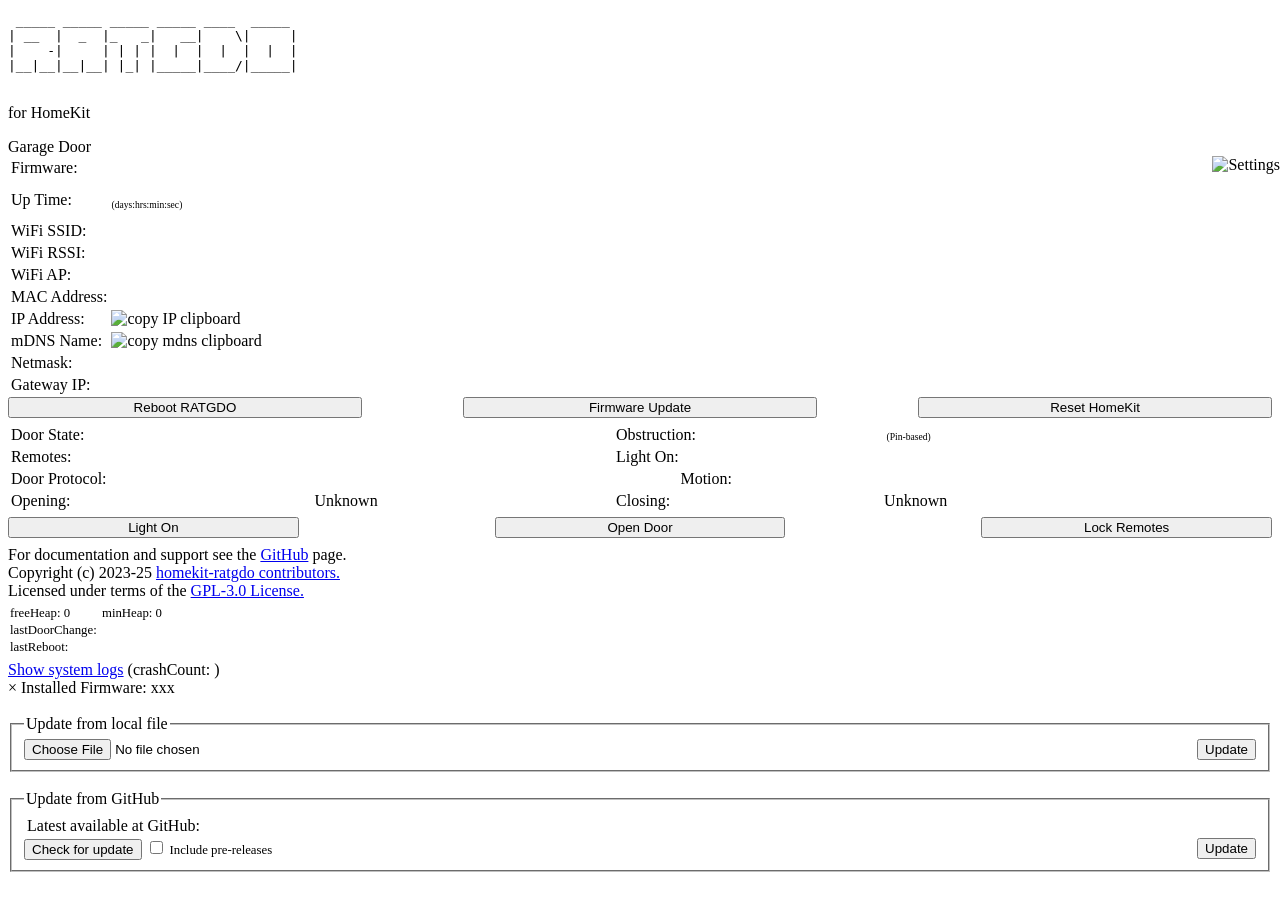
==== src/www/index.html @ 6cbbccc5 "feat: add HTGDO-v2 HomeKit target identity" ====
<!DOCTYPE html>
<html lang="en">

<head>
  <!--  Copyright (c) 2023-25 David Kerr, https://github.com/dkerr64 -->
  <meta charset="UTF-8">
  <meta name="viewport" content="width=device-width, initial-scale=1.0, maximum-scale=1.0, user-scalable=1">
  <meta name="apple-mobile-web-app-title" content="RATDGO">
  <meta name="apple-mobile-web-app-capable" content="yes">
  <meta name="apple-mobile-web-app-status-bar-style" content="black">
  <meta http-equiv="X-UA-Compatible" content="ie=edge">
  <title>HomeKit Garage Door Opener</title>
  <link rel="stylesheet" href="style.css?v=CRC-32">
  <link rel="icon" type="image/png" sizes="96x96" href="/favicon-96x96.png?v=CRC-32" />
  <link rel="icon" type="image/png" sizes="64x64" href="/favicon-64x64.png?v=CRC-32" />
  <link rel="icon" type="image/png" sizes="48x48" href="/favicon-48x48.png?v=CRC-32" />
  <link rel="icon" type="image/x-icon" sizes="16x16 32x32 48x48" href="/favicon.ico?v=CRC-32" />
  <link rel="icon" type="image/svg+xml" sizes="any" href="/favicon.svg?v=CRC-32" />
  <link rel="apple-touch-icon" sizes="180x180" href="/apple-touch-icon.png?v=CRC-32" />
  <link rel="manifest" href="/site.webmanifest?v=CRC-32" />
  <script src="qrcode.js?v=CRC-32"></script>
  <script src="marked.umd.js?v=CRC-32"></script>
  <script src="release-contract.js?v=CRC-32"></script>
  <script src="functions.js?v=CRC-32"></script>
</head>

<body>
  <!-- Title section of page ------------------------------------------------------------------>
  <div id="fullpage" class="fullpage">
    <div id="loader" class="ldrcenter"></div>
    <main>
      <div id="header" class="header">
        <div class="logo">
          <pre class="logo">
 _____ _____ _____ _____ ____  _____
| __  |  _  |_   _|   __|    \|     |
|    -|     | | | |  |  |  |  |  |  |
|__|__|__|__| |_| |_____|____/|_____|
          </pre>
          <p class="logo"> for HomeKit</p>
        </div>
        <div class="name">
          <p id="deviceName" style="margin:0px;">Garage Door</p>
        </div>
        <div
          style="float: right; vertical-align: middle; padding-left: 0; padding-right: 0; cursor: pointer; position: absolute; right: 0;">
          <img id="settings-icon" src="settings-sliders.svg?v=CRC-32" alt="Settings" style="width:1.5em;height:1.5em;">
          <img id="main-icon" src="garage-car.svg?v=CRC-32" alt="Homepage" onclick="history.back()"
            style="display:none; width:1.5em; height:1.5em;">
        </div>
      </div>
      <!-- Main section of page ------------------------------------------------------------------>
      <div id="main-page" style="padding: 0px; padding-bottom: 8px;">
        <div class="serverstatus">
          <table class="status">
            <tr>
              <td style="width: 30%">Firmware:</td>
              <td><span id="firmwareVersion"></span><br><sup style="font-size: 0.6em;"><span
                    id="newversion"></span><span id="dotdot1"></span></sup></td>
            </tr>
            <tr>
              <td style="white-space: pre;">Up Time:</td>
              <td><span id="upTime"></span><br><sup style="font-size: 0.6em;">(days:hrs:min:sec)</sup></td>
            </tr>
            <tr>
              <td>WiFi&nbsp;SSID:</td>
              <td id="wifiSSID"></td>
            </tr>
            <tr>
              <td>WiFi&nbsp;RSSI:</td>
              <td id="wifiRSSI"></td>
            </tr>
            <tr>
              <td>WiFi&nbsp;AP:</td>
              <td><span id="wifiBSSID"></span><br><sup style="font-size: 0.6em;"><span id="lockedAP"
                    style="display: none">(Locked to AP)</span></sup></td>
            </tr>
            <tr>
              <td>MAC&nbsp;Address:</td>
              <td id="macAddress"></td>
            </tr>
            <tr id="ipv6Row" style="display:none;">
              <td>IPv6&nbsp;Address:</td>
              <td id="ipv6Addresses" style="white-space:pre;"></td>
            </tr>
            <tr>
              <td>IP&nbsp;Address:</td>
              <td class="copy"><span class="copyTxt" id="localIP"></span>
                <img class="copyBtn" src="copy.svg?v=CRC-32" alt="copy IP clipboard" title="Copy to clipboard"
                  onclick="copyToClipboard(event)" style="width:1em;height: 1em; cursor: pointer; vertical-align: top;">
                <span class="copied"
                  style="font-size: 0.6em; position: relative; left: -2em; top: -.2em; visibility: hidden;">Copied</span>
              </td>
            </tr>
            <tr>
              <td>mDNS&nbsp;Name:</td>
              <td class="copy"><span class="copyTxt" id="mdnsName"></span>
                <img class="copyBtn" src="copy.svg?v=CRC-32" alt="copy mdns clipboard" title="Copy to clipboard"
                  onclick="copyToClipboard(event)" style="width:1em;height: 1em; cursor: pointer; vertical-align: top;">
                <span class="copied"
                  style="font-size: 0.6em; position: relative; left: -2em; top: -.2em; visibility: hidden;">Copied</span>
              </td>
            </tr>
            <tr>
              <td>Netmask:</td>
              <td id="subnetMask"></td>
            </tr>
            <tr>
              <td>Gateway&nbsp;IP:</td>
              <td id="gatewayIP"></td>
            </tr>
            <tr id="trAccessoryID" style="display: none;">
              <td style="padding-top: 10px;">HomeKit ID:</td>
              <td style="padding-top: 10px;"><span id="accessoryID"></span><br><sup style="font-size: 0.6em;">HomeKit
                  connected: <span id="clients">No</span></sup></td>
            </tr>
          </table>
        </div>
        <div class="qrcode">
          <img id="qrcode" src="qrframe.svg?v=CRC-32" alt="QR Code" style="display:none;">
          <svg id="qr-svg"
            style="display:none; position:absolute; top:35%; left:5%; width:90%; height:60%; padding:0px 12px 12px">
          </svg>
          <p id="re-pair-info" style="display:none; font-size: 10px;">If you wish to pair to another HomeKit home, you
            must first un-pair from existing home.
          </p>
        </div>
        <div class="fullwidth"
          style="padding-top: 0px; padding-bottom: 5px; padding-left: 0%; padding-right: 0%; display: flex; justify-content: space-between;">
          <input type="button" value="Reboot RATGDO" style="width: 28%;" onclick="rebootRATGDO(true)">
          <input type="button" value="Firmware Update" style="width: 28%;" onclick="showUpdateDialog()">
          <input type="button" id="unpair" value="Reset HomeKit" style="width: 28%;" onclick="unpairRATGDO()">
        </div>
        <div class="fullwidth">
          <table style="table-layout: fixed; width: 100%;">
            <colgroup>
              <col width="10%">
              <col width="14%">
              <col width="24%">
              <col width="5%">
              <col width="3%">
              <col width="13%">
              <col width="31%">
            </colgroup>
            <tr>
              <td colspan="2">Door State:</td>
              <td>
                <span id="garageDoorState"></span><span id="ttcActive" style="display: none;">&nbsp;in&nbsp;99</span>
              </td>
              <td colspan="3">Obstruction:</td>
              <td>
                <span id="garageObstructed"></span><span id="pinBasedObst"
                  style="font-size: 0.6em">&nbsp;(Pin-based)</span>
              </td>
            </tr>
            <tr id="lockLightRow">
              <td colspan="2">Remotes:</td>
              <td id="garageLockState"></td>
              <td colspan="3">Light&nbsp;On:</td>
              <td id="garageLightOn"></td>
            </tr>
            <tr>
              <td colspan="2">Door&nbsp;Protocol:</td>
              <td colspan="2" style="width: 35%;">
                <span id="GDOSecurityType"></span><span id="sec1emulation"
                  style="font-size: 0.6em; display: none">&nbsp;(Emulation)</span>
              </td>
              <td colspan="2" id="motionLabel">Motion:</td>
              <td id="garageMotion"></td>
            </tr>
            <tr id="secPlus2Row" style="display:none;">
              <td colspan="2">Cycle&nbsp;Count:</td>
              <td id="openingsCount"></td>
              <td colspan="3">Battery:</td>
              <td id="batteryState"></td>
            </tr>
            <tr id="durationRow">
              <td colspan="2">Opening:</td>
              <td id="openDuration">Unknown</td>
              <td colspan="3">Closing:</td>
              <td id="closeDuration">Unknown</td>
            </tr>
            <tr id="lastChangeRow">
              <td></td>
              <td id="doorOpenAt" colspan="3" style="font-size: 0.65em; text-align: left;"></td>
              <td colspan="1"></td>
              <td id="doorCloseAt" colspan="2" style="font-size: 0.65em; text-align: left;"></td>
            </tr>
            <tr id="vehicleRow" style="display:none;">
              <td colspan="2">Vehicle:</td>
              <td id="vehicleStatus"></td>
              <td colspan="3">Distance:</td>
              <td>
                <span id="vehicleDist"></span>&nbsp;cm<span style="font-size: 0.8em;">&nbsp;(<span
                    id="vehicleDistInch"></span>&nbsp;inch)</span>
              </td>
            </tr>
          </table>
        </div>
        <div id="GDOcontrols" class="fullwidth button-row"
          style="padding-left: 0%; padding-right: 0%; display: flex; justify-content: space-between;">
          <input type="button" id="lightButton" value="Light On" style="width: 23%;"
            onclick="setGDO('garageLightOn', (event.target.value === 'Light On') ? '1' : '0');">
          <input type="button" id="doorButton" value="Open Door" style="width: 23%;"
            onclick="setGDO('garageDoorState', (event.target.value === 'Close Door') ? '0' : '1');">
          <input type="button" id="lockButton" value="Lock Remotes" style="width: 23%;"
            onclick="setGDO('garageLockState', (event.target.value === 'Disable Remotes') ? '1' : '0');">
          <input type="button" id="laserButton" value="Laser On" style="display:none; width: 23%;"
            onclick="setGDO('assistLaser', (event.target.value === 'Laser On') ? '1' : '0');">
        </div>
      </div>
      <!-- Settings section of page ------------------------------------------------------------------>
      <div id="settings-page" style="display: none; padding-left: 0px; padding-right: 0px;">
        <div class="fullwidth" style="padding-top: 0px; padding-bottom: 0px;">
          <div>
            <table class="password">
              <tr>
                <td class="label">Username:</td>
                <td>
                  <input id="newUserName" type="text" placeholder="admin" maxlength="30" minlength="1">
                </td>
                <td></td>
              </tr>
              <tr>
                <td class="label">Password:</td>
                <td>
                  <input id="newPassword" type="password" placeholder="new password" autocomplete="new-password">
                </td>
                <td></td>
              </tr>
              <tr>
                <td class="label">Confirm:</td>
                <td>
                  <input id="confirmPassword" type="password" placeholder="confirm new password">
                </td>
                <td>&nbsp;&nbsp;&nbsp;
                  <input type="button" value="Save User/Password" onclick="changePassword()">
                </td>
              </tr>
              <tr>
                <td></td>
                <td id="matchMsg" style="font-size: 0.6em;"><br></td>
              </tr>
            </table>
          </div>
        </div>
        <div class="fullwidth" style="padding-top: 0px; padding-bottom: 0px;">
          <div style="padding-left: 0; padding-right: 0; width: 100%">
            <table class="settings">
              <tr>
                <td style="font-size: 0.65em;"><u>No reboot required:</u></td>
                <td></td>
              </tr>
              <tr>
                <td class="label">Name:</td>
                <td>
                  <input id="newDeviceName" type="text" placeholder="" maxlength="30" minlength="1">
                </td>
              </tr>
              <tr>
                <td class="label">Require Password:</td>
                <td>
                  <input type="checkbox" id="pwreq" name="pwreq" value="no">
                  <span style="font-size: 0.8em;">default: admin/password</span>
                </td>
              </tr>
              <tr>
                <td class="label">LED activity:</td>
                <td>
                  <input type="radio" id="LEDidle0" name="LEDidle" value="0">
                  <label for="LEDidle0">Off when idle</label>
                  <input type="radio" id="LEDidle1" name="LEDidle" value="1">
                  <label for="LEDidle1">On when idle</label>
                  <input type="radio" id="LEDidle2" name="LEDidle" value="2">
                  <label for="LEDidle2">Disable</label>
                </td>
              </tr>
              <tr>
                <td class="label">Syslog:</td>
                <td>
                  <input type="checkbox" id="syslogEn" name="syslogEn" value="no" onchange="toggleSyslog()">
                  <span style="font-size: 0.8em;">Send logs to a syslog server</span>
                </td>
              </tr>
              <tr>
                <td></td>
                <td>
                  <table class="settings" id="syslogTable" style="display: none;">
                    <tr>
                      <td class="IPlabel">Server IP/Port:</td>
                      <td>
                        <input class="syslogIPinput IPinput" id="syslogIP" type="text" placeholder="0.0.0.0"
                          minlength="7" maxlength="15" size="12">&nbsp;:
                        <input class="syslogIPinput IPinput" id="syslogPort" type="text" placeholder="514" minlength="1"
                          maxlength="5" size="5">
                      </td>
                    </tr>
                    <tr>
                      <td class="SyslogPri">Facility:</td>
                      <td>
                        <select class="FCinput" id="syslogFacility">
                          <option value="16" selected>Local 0</option>
                          <option value="17">Local 1</option>
                          <option value="18">Local 2</option>
                          <option value="19">Local 3</option>
                          <option value="20">Local 4</option>
                          <option value="21">Local 5</option>
                          <option value="22">Local 6</option>
                          <option value="23">Local 7</option>
                        </select>
                      </td>
                    </tr>
                  </table>
                </td>
              </tr>
              <tr>
                <td class="label">Log level:</td>
                <td style="font-size: 0.65em;">
                  <input type="radio" id="logLevel0" name="logLevel" value="0">
                  <label for="logLevel0">None</label>
                  <input type="radio" id="logLevel1" name="logLevel" value="1">
                  <label for="logLevel1">Error</label>
                  <input type="radio" id="logLevel2" name="logLevel" value="2">
                  <label for="logLevel2">Warn</label>
                  <input type="radio" id="logLevel3" name="logLevel" value="3" checked>
                  <label for="logLevel3">Info</label>
                  <input type="radio" id="logLevel4" name="logLevel" value="4">
                  <label for="logLevel4">Debug</label>
                  <input type="radio" id="logLevel5" name="logLevel" value="5">
                  <label for="logLevel5">Verbose</label>
                </td>
              </tr>
              <tr id="homespanSetting" style="display:none;">
                <td class="label">HomeSpan:</td>
                <td>
                  <input type="checkbox" id="homespanCLI" name="homespanCLI" value="no">
                  <label for="homespanCLI">Enable HomeSpan CLI on serial port</label>
                </td>
              </tr>
              <tr>
                <td colspan="2">&nbsp;</td>
              </tr>
              <tr>
                <td class="label">Door Close Delay:</td>
                <td>
                  <input type="range" min="0" max="21" value="5" id="TTCseconds" name="TTCseconds" class="slider"
                    style="width:150px;">
                  <span style="vertical-align: middle; font-size: 0.8em"><span id="TTCsecondsValue"></span>&nbsp;<span
                      id="TTCunits">Seconds</span>&nbsp;<a id="TTCwarning" style="display: none; color: red;"
                      href="https://www.law.cornell.edu/cfr/text/16/1211.14" target="_blank">WARNING</a></span>
                </td>
              </tr>
              <tr>
                <td></td>
                <td>
                  <input type="checkbox" id="TTClight" name="TTClight" checked>
                  <label for="TTClight">Flash light during time-to-close</label>&nbsp;<a id="TTCwarning2"
                    style="display: none; color: red; font-size: 0.8em"
                    href="https://www.law.cornell.edu/cfr/text/16/1211.14" target="_blank">WARNING</a></span>
                </td>
              </tr>
              <tr id="TTCsoundRow" style="display:none;">
                <td></td>
                <td>
                  <input type="checkbox" id="TTCsound" name="TTCsound" checked>
                  <label for="TTCsound">Beep during time-to-close</label>&nbsp;<a id="TTCwarning3"
                    style="display: none; color: red; font-size: 0.8em"
                    href="https://www.law.cornell.edu/cfr/text/16/1211.14" target="_blank">WARNING</a></span>
                </td>
              </tr>
              <tr id="builtInTTCrow">
                <td class="label">Automatic Close:</td>
                <td>
                  <input type="range" min="0" max="20" value="0" id="builtInTTC" name="builtInTTC" class="slider"
                    style="width:150px;">
                  <span style="vertical-align: middle; font-size: 0.8em"><span id="builtInTTCValue"></span>&nbsp;<span
                      id="builtInUnits">Minutes</span>&nbsp;<a id="builtInWarning" style="display: none; color: red;"
                      href="https://github.com/ratgdo/homekit-ratgdo32/blob/main/README.md#automatic-close"
                      target="_blank">WARNING</a></span>
                </td>
              </tr>
              <tr>
                <td class="label">Reverse on Stop:</td>
                <td>
                  <input type="checkbox" id="reverseOnStop" name="reverseOnStop" value="yes" checked>
                  <label for="reverseOnStop">Automatically reverse door on stop</label>
                </td>
              </tr>
              <tr id="homekitStopDoorRow" style="display: none;">
                <td class="label">Stop button:</td>
                <td>
                  <input type="checkbox" id="stopDoorHomeKit" name="stopDoorHomeKit" value="no" checked>
                  <label for="stopDoorHomeKit">HomeKit door stop button</label>
                </td>
              </tr>
              <tr>
                <td colspan="2">&nbsp;</td>
              </tr>
              <tr id="homekitLightRow" style="display: none;">
                <td class="label">Light:</td>
                <td>
                  <input type="checkbox" id="lightHomeKit" name="lightHomeKit" value="no" checked>
                  <label for="lightHomeKit">HomeKit Light Switch</label>
                </td>
              <tr>
                <td class="label">Motion Triggers:</td>
                <td>
                  <input type="checkbox" id="motionMotion" name="motionMotion" value="no" disabled>
                  <label for="motionMotion">Motion</label>
                  <input type="checkbox" id="motionObstruction" name="motionObstruction" value="no">
                  <label for="motionObstruction">Obstruction</label>
                  <span id="motionWallPanelSpan">
                    <input type="checkbox" id="motionWallPanel" name="motionWallPanel" value="no">
                    <label for="motionWallPanel">Wall Panel</label>
                  </span>
                </td>
              </tr>
              <tr id="trOccupancyDuration" style="display: none">
                <td></td>
                <td>
                  <table class="settings">
                    <tr>
                      <td class="label">Occupancy&nbsp;Duration:</td>
                      <td>
                        <input type="range" min="0" max="32" value="0" id="occupancyDuration" name="occupancyDuration"
                          class="slider" style="width:100px;">
                        <span style="vertical-align: middle;"><span id="occupancyValue"></span>&nbsp;<span
                            id="occupancyUnits">Mins</span></span>
                      </td>
                    </tr>
                  </table>
                </td>
              </tr>
              <tr id="homekitMotionRow" style="display: none">
                <td></td>
                <td>
                  <span id="motionHomeKitSpan">
                    <input type="checkbox" id="motionHomeKit" name="motionHomeKit" value="no" checked>
                    <label for="motionHomeKit">HomeKit Motion Sensor</label>
                  </span>
                </td>
              </tr>
              <tr id="vehicleSettingsSpacer" style="display:none;">
                <td colspan="2">&nbsp;</td>
              </tr>
              <tr id="vehicleSetting" style="display:none;">
                <td class="label">Vehicle Distance:</td>
                <td>
                  <input type="range" min="5" max="300" value="180" step="5" id="vehicleThreshold"
                    name="vehicleThreshold" class="slider" style="width:130px;">
                  <span style="vertical-align: middle; font-size: 0.8em">
                    <span id="vehicleThresholdCM"></span>&nbsp;cm<span style="font-size: 0.8em;">&nbsp;(<span
                        id="vehicleThresholdInch"></span>&nbsp;inch)</span>
                </td>
              </tr>
              <tr id="vehicleHomeKitRow" style="display:none;">
                <td></td>
                <td>
                  <input type="checkbox" id="vehicleHomeKit" name="vehicleHomeKit" value="no"
                    onchange="handleVehicleHomeKitToggle(this.checked)">
                  <label for="vehicleHomeKit">HomeKit Vehicle Occupancy & Motion</label>
                </td>
              </tr>
              <tr id="vehicleSensorOptions" style="display:none;">
                <td></td>
                <td style="font-size: 0.65em;">
                  <input type="checkbox" id="vehicleOccupancyHomeKit" name="vehicleOccupancyHomeKit" value="no">
                  <label for="vehicleOccupancyHomeKit">Vehicle&nbsp;Occupancy</label>
                  <input type="checkbox" id="vehicleArrivingHomeKit" name="vehicleArrivingHomeKit" value="no">
                  <label for="vehicleArrivingHomeKit">Arriving&nbsp;Motion</label>
                  <input type="checkbox" id="vehicleDepartingHomeKit" name="vehicleDepartingHomeKit" value="no">
                  <label for="vehicleDepartingHomeKit">Departing&nbsp;Motion</label>
                </td>
              </tr>
              <tr id="laserSetting" style="display:none;">
                <td class="label">Laser:</td>
                <td>
                  <input type="checkbox" id="laserEnabled" name="laserEnabled" value="no"
                    onchange="enableLaser(this.checked)">
                  <label for="laserEnabled">Enabled</label>
                  <input type="checkbox" id="laserHomeKit" name="laserHomeKit" value="no" disabled>
                  <label for="laserHomeKit">HomeKit Light Switch</label>
                </td>
              </tr>
              <tr>
                <td></td>
                <td>
                  <table class="settings" id="parkAssist" style="display: none;">
                    <tr>
                      <td class="label">Assist&nbsp;Duration:</td>
                      <td>
                        <input type="range" min="0" max="300" value="60" step="5" id="assistDuration"
                          name="assistDuration" class="slider" style="width:100px;">
                        <span style="vertical-align: middle;"><span id="assistValue"></span>&nbsp;<span
                            id="assistUnits">Secs</span></span>
                      </td>
                    </tr>
                  </table>
                </td>
              </tr>
              <tr>
                <td style="font-size: 0.65em;"><br><u>Reboot required:</u></td>
                <td></td>
              </tr>
              <tr>
                <td class="label">Door&nbsp;Protocol:</td>
                <td>
                  <input type="radio" id="gdosec1" name="gdosecuritysetting" value="1"
                    onclick="toggleDCOpenClose(this)">
                  <label for="gdosec1">Sec+</label>
                  <input type="radio" id="gdosec2" name="gdosecuritysetting" value="2"
                    onclick="toggleDCOpenClose(this)">
                  <label for="gdosec2">Sec+ 2.0</label>
                  <input type="radio" id="gdodrycontact" name="gdosecuritysetting" value="3"
                    onclick="toggleDCOpenClose(this)">
                  <label for="gdodrycontact">Dry Contact</label>
                </td>
              </tr>
              <tr id="dcDebounceDurationRow">
                <td></td>
                <td>
                  <table class="settings">
                    <tr>
                      <td class="label">Debounce&nbsp;Duration:</td>
                      <td>
                        <input type="range" min="50" max="1000" value="50" step="50" id="dcDebounceDuration"
                          name="dcDebounceDuration" class="slider" style="width:100px;">
                        <span style="vertical-align: middle;"><span id="dcDebounceValue"></span>&nbsp;ms</span>
                      </td>
                    </tr>
                  </table>
                </td>
              </tr>
              <tr id="useToggleRow">
                <td></td>
                <td>
                  <input type="checkbox" id="useToggle" name="useToggle" value="no">
                  <label for="useToggle">Use Sec+2.0 toggle instead of close command</label>
                </td>
              </tr>
              <tr id="dcOpenCloseRow">
                <td></td>
                <td>
                  <input type="checkbox" id="dcOpenClose" name="dcOpenClose" value="no"
                    onclick="toggleHardwiredBypassRow()">
                  <label for="dcOpenClose">Enable hardwired open/close/light control</label>
                </td>
              </tr>
              <tr id="dcBypassTTCRow">
                <td></td>
                <td>&nbsp;
                  <input type="checkbox" id="dcBypassTTC" name="dcBypassTTC" value="no">
                  <label for="dcBypassTTC">Bypass time-to-close delay for hardwired controls</label>
                </td>
              </tr>
              <tr id="useSWserialRow" style="display: none;">
                <td></td>
                <td>
                  <input type="checkbox" id="useSWserial" name="useSWserial" value="no">
                  <label for="useSWserial">Use software serial emulation rather than h/w UART</label>
                </td>
              </tr>
              <tr id="obstFromStatusRow">
                <td></td>
                <td>
                  <input type="checkbox" id="obstFromStatus" name="obstFromStatus" value="no">
                  <label for="obstFromStatus">Get obstruction from GDO status messages</label>
                </td>
              </tr>
              <tr id="encoderRow" style="display:none;">
                <td></td>
                <td>
                  <input type="checkbox" id="encoderEnabled" name="encoderEnabled" onclick="toggleEncoderOptions()">
                  <label for="encoderEnabled">Enable rotary encoder (replaces limit switches)</label>
                  <div id="encoderOptions" style="display:none; margin-top:4px; margin-left:20px;">
                    <input type="checkbox" id="encoderReversed" name="encoderReversed">
                    <label for="encoderReversed">Reverse encoder direction</label>
                    &nbsp;&nbsp;
                    <span style="font-size:0.9em;">Steps:&nbsp;<span id="encSteps">--</span></span>
                    &nbsp;&nbsp;
                    <input type="button" id="resetEncoderCalBtn" value="Reset Calibration" onclick="resetEncoderCal()">
                  </div>
                </td>
              </tr>

              <tr id="trWifiPhyMode" style="display: none">
                <td class="label">WiFi Version:</td>
                <td>
                  <input type="radio" id="wifiPhyMode0" name="wifiPhyMode" value="0">
                  <label for="wifiPhyMode0">Auto</label>
                  <input type="radio" id="wifiPhyMode1" name="wifiPhyMode" value="1">
                  <label for="wifiPhyMode1">802.11b</label>
                  <input type="radio" id="wifiPhyMode2" name="wifiPhyMode" value="2">
                  <label for="wifiPhyMode2">802.11g</label>
                  <input type="radio" id="wifiPhyMode3" name="wifiPhyMode" value="3">
                  <label for="wifiPhyMode3">802.11n</label>
                </td>
              </tr>
              <tr id="trWifiPower" style="display: none">
                <td class="label">WiFi Tx Power:</td>
                <td>
                  <input type="range" min="0" max="20" value="20" id="wifiPower" name="wifiPower" class="slider"
                    style="width:100px;">
                  <span style="vertical-align: middle; font-size: 0.8em"><span id="wifiPowerValue"></span> dBm</span>
                </td>
              </tr>
              <tr id="trEnableIPv6" style="display: none">
                <td class="label">Enable IPv6:</td>
                <td>
                  <input type="checkbox" id="enableIPv6" name="enableIPv6" value="no">
                  <label for="enableIPv6">Acquire IPv6 address from network.</label>
                </td>
              </tr>
              <tr>
                <td class="label">Static IPv4:</td>
                <td>
                  <input type="checkbox" id="staticIP" name="staticIP" value="no" onchange="toggleStaticIP()">
                </td>
              </tr>
              <tr>
                <td></td>
                <td>
                  <table class="settings" id="staticIPtable" style="display: none;">
                    <tr>
                      <td class="IPlabel">IP Address:</td>
                      <td>
                        <input class="staticIPinput IPinput" id="IPaddress" type="text" placeholder="0.0.0.0"
                          minlength="7" maxlength="15" size="12">
                      </td>
                    </tr>
                    <tr>
                      <td class="IPlabel">Netmask:</td>
                      <td>
                        <input class="staticIPinput IPinput" id="IPnetmask" type="text" placeholder="0.0.0.0"
                          minlength="7" maxlength="15" size="12">
                      </td>
                    </tr>
                    <tr>
                      <td class="IPlabel">Gateway:</td>
                      <td>
                        <input class="staticIPinput IPinput" id="IPgateway" type="text" placeholder="0.0.0.0"
                          minlength="7" maxlength="15" size="12">
                      </td>
                    </tr>
                    <tr>
                      <td class="IPlabel">DNS Server:</td>
                      <td>
                        <input class="staticIPinput IPinput" id="IPnameserver" type="text" placeholder="0.0.0.0"
                          minlength="7" maxlength="15" size="12">
                      </td>
                    </tr>
                  </table>
                </td>
              </tr>
              <tr>
                <td class="label">Enable NTP:</td>
                <td>
                  <input type="checkbox" id="enableNTP" name="enableNTP" value="no" onchange="toggleTimeZone()">
                  <span style="font-size: 0.8em;">Obtain time from NTP server</span>
                </td>
              </tr>
              <tr>
                <td></td>
                <td>
                  <table class="settings">
                    <tr id="ntpServerRow">
                      <td class="IPlabel">NTP Server:</td>
                      <td>
                        <input type="text" class="TZinput" id="ntpServer" name="ntpServer" maxlength="63">
                      </td>
                    </tr>
                    <tr id="timeZoneRow">
                      <td class="IPlabel">Time Zone:</td>
                      <td>
                        <select class="TZinput" id="timeZoneInput">
                        </select>
                      </td>
                    </tr>
                  </table>
                </td>
              </tr>
              <tr>
                <td>
                  <!--
                    Future settings go here
                  -->
                </td>
              </tr>
              <tr>
                <td class="label">Reboot Every:</td>
                <td>
                  <input type="number" id="rebootHours" name="rebootHours" value="0" , min="0" , max="72" , step="1">
                  Hours <span style="font-size: 0.8em;">(never:0, min:1, max:72)</span>
                </td>
              </tr>
              <tr>
                <td></td>
              </tr>
              <tr>
                <td></td>
                <td>
                  <input type="button" value="Save Settings" onclick="saveSettings()">
                </td>
              </tr>
            </table>
          </div>
        </div>
        <div class="fullwidth button-row"
          style="padding-left: 0%; padding-right: 0%; display: flex; justify-content: space-between;">
          <input type="button" value="Reset Door" style="width: 23%;" onclick="resetDoor()">
          <input type="button" value="Set WiFi SSID" style="width: 23%;" onclick="setSSID()">
          <input type="button" value="Boot Soft AP" style="width: 23%;" onclick="bootSoftAP()">
          <input type="button" value="Factory Reset" style="width: 23%;" onclick="factoryReset()">
        </div>
      </div>
    </main>
    <!-- Footer section of page ------------------------------------------------------------------>
    <footer>
      <div class="footer">
        <p id="autoCloseWarning"
          style="display:none; margin:0px; padding-bottom: 7px; border-bottom-style: solid; border-bottom-width: 1px; margin-bottom: 4px;">
          <a style="color: red;" href="https://github.com/ratgdo/homekit-ratgdo32/blob/main/README.md#automatic-close"
            target="_blank">WARNING</a>&nbsp;Automatic&nbsp;door&nbsp;close&nbsp;<span id="autoCloseValue"></span>
        </p>
        <p style="margin:0px; padding-bottom: 4px;">For documentation and support see the <a id="docsLink"
            href="https://github.com/ratgdo/homekit-ratgdo">GitHub</a>
          page.<br>Copyright (c) 2023-25 <a id="contribLink"
            href="https://github.com/ratgdo/homekit-ratgdo/graphs/contributors">homekit-ratgdo
            contributors.</a><br>Licensed under terms of the <a
            href="https://www.gnu.org/licenses/gpl-3.0.en.html">GPL-3.0
            License.</a>
        </p>
        <table style="font-size: 0.8em;">
          <colgroup>
            <col width="17%">
            <col width="17%">
            <col width="17%">
            <col width="17%">
            <col width="17%">
            <col width="15%">
          </colgroup>
          <tr id="freeMemRow">
            <td colspan="2" style="padding: 0px; padding-right: 10px">
              freeHeap:&nbsp;<span id="freeHeap">0</span>&nbsp;
            </td>
            <td colspan="2" style="padding: 0px; padding-right: 10px;">
              minHeap:&nbsp;<span id="minHeap">0</span>&nbsp;
            </td>
            <td id="tdStack" colspan="2" style="padding: 0px; display: none;">
              minStack:&nbsp;<span id="minStack">0</span>&nbsp;
            </td>
          </tr>
          <tr>
            <td colspan="2" style="padding: 0px;">lastDoorChange:&nbsp;</td>
            <td colspan="4" style="padding: 0px;" id="doorUpdateAt"></td>
          </tr>
          <tr>
            <td colspan="2" style="padding: 0px;">lastReboot:&nbsp;</td>
            <td colspan="4" style="padding: 0px;" id="lastRebootAt"></td>
          </tr>
        </table>
        <p style="margin:0px; padding-top:4px">
          <a href="logs.html?v=CRC-32" target="_blank">Show system logs</a>&nbsp;(crashCount:&nbsp;<span
            id="crashCount"></span>)
        </p>
      </div>
    </footer>
  </div>

  <!-- Popup / modal dialog ------------------------------------------------------------------>
  <div id="myModal" class="modal">
    <div class="modal-content">
      <span id="modalClose" class="close"
        onclick="document.getElementById('myModal').style.display = 'none'">&times;</span>
      <span id="modalTitle">Installed Firmware:&nbsp;<span id="firmwareVersion2">xxx</span><br></span><br>
      <div id="updateDialog" style="float: none; padding:0px">
        <fieldset>
          <legend>Update from local file</legend>
          <input type="file" accept=".bin,.bin.gz" name="firmware" style="border: 0px; padding: 0px;">
          <input type="button" value="Update" style="float: right;" onclick="firmwareUpdate(false)">
        </fieldset>
        <br>
        <fieldset>
          <legend>Update from GitHub</legend>
          <table>
            <tr>
              <td style="text-align: right;">Latest available at GitHub:</td>
              <td><span id="newversion2"></span><span id="dotdot2"></span></td>
            </tr>
          </table>
          <input type="button" value="Check for update" onclick="checkVersion('dotdot2')">
          <input type="checkbox" id="prerelease" name="prerelease" value="no">
          <span style="font-size: 0.8em;">Include pre-releases</span>
          <input type="button" value="Update" style="float: right;" onclick="firmwareUpdate(true)">
          <span id="firmwareDescription" style="font-size: 0.6em;"></span>
        </fieldset>
      </div>
      <div id="updateDotDot" style="display:none; float: none; padding:0px">
        <span id="updateMsg">Do not close browser until update completes. Device will reboot when complete.<br></span>
        <span id="updatePercent" style="display:none;"></span><span id="dotdot3"></span>
        <br><br>
      </div>
    </div>
  </div>

  <!-- Initialization scripts ------------------------------------------------------------------>
  <script>
    // Set global constants
    const loaderElem = document.getElementById("loader"); // Spinner while pages load
    const iOSiPadOS = navigator.platform.startsWith("iP") || navigator.platform.startsWith("Mac") && navigator.maxTouchPoints > 4;

    // Remove the border line when displayed on iOS devices and lock the title to top of screen
    if (iOSiPadOS) {
      document.getElementById("fullpage").style.borderStyle = "none";
      document.getElementById("fullpage").style.padding = "5px";
      document.getElementById("header").style.position = "fixed";
      document.getElementById("header").style.zIndex = "1000";
      document.getElementById("header").style.top = "0px";
      document.getElementById("header").style.width = "calc(100% - 24px)";
      document.getElementById("main-page").style.paddingTop = "3.5em";
      document.getElementById("settings-page").style.paddingTop = "3.5em";
    }

    // Retrieve status from the server, runs asynchronously
    checkStatus();
    // Load time zone info, this runs asynchronously
    loadTimeZones();

    // reload status if visibility change
    window.addEventListener("visibilitychange", (event) => {
      if (document.visibilityState === "visible") {
        checkStatus();
      }
    });

    // Handle mobile device swipe-down to reload...
    document.addEventListener('touchstart', function (e) { swipeStart(e); }, false);
    document.addEventListener('touchend', function (e) { swipeEnd(e); }, false);

    // Control show/hide of the main page and settings page
    function showSettings() {
      document.getElementById("settings-icon").style.display = "none";
      document.getElementById("main-page").style.display = "none";
      document.getElementById("settings-page").style.display = "block";
      document.getElementById("main-icon").style.display = "block";
      loadTZinfo(document.getElementById("timeZoneInput"));
    }
    function showMainpage() {
      document.getElementById("main-icon").style.display = "none";
      document.getElementById("settings-page").style.display = "none";
      document.getElementById("main-page").style.display = "block";
      document.getElementById("settings-icon").style.display = "block";
    };
    document.getElementById("settings-icon").onclick = async () => {
      // Only display the Settings page if user is authenticated.
      if (await checkAuth()) {
        showSettings();
        history.pushState("settings", "");
      }
    };

    // Control how we handle the back button on browser
    history.replaceState("mainpage", "");
    window.addEventListener("popstate", (e) => {
      if (e.state === "mainpage") {
        showMainpage();
      }
      else if (e.state === "settings") {
        showSettings();
      }
    });

    // Check new passwords match when typed in.
    newPW = document.getElementById("newPassword");
    confirmPW = document.getElementById("confirmPassword");
    matchMsg = document.getElementById("matchMsg");
    newPW.oninput = (event) => {
      if (newPW.value === confirmPW.value) {
        matchMsg.innerHTML = "<br>";
      }
      else {
        matchMsg.innerHTML = "Passwords do not match<br>";
      }
    };
    confirmPW.oninput = (event) => {
      if (newPW.value === confirmPW.value) {
        matchMsg.innerHTML = "<br>";
      }
      else {
        matchMsg.innerHTML = "Passwords do not match<br>";
      }
    };

    // Allow only numeric keystrokes into the reboot every X hours field
    document.getElementById("rebootHours").addEventListener("keypress", (event) => {
      if (event.which < 48 || event.which > 57) {
        event.preventDefault();
      }
    });

    // Allow only numeric and dot keystrokes into IP Address fields
    Array.from(document.getElementsByClassName("IPinput")).forEach(function (inputField) {
      inputField.addEventListener("keypress", (event) => {
        if ((event.which < 48 || event.which > 57) && (event.which != 46)) {
          event.preventDefault();
        }
      });
    });

    // This handles user control of sliders
    WiFiSlider = document.getElementById("wifiPower");
    WiFiText = document.getElementById("wifiPowerValue");
    WiFiText.innerText = WiFiSlider.value;
    WiFiSlider.oninput = function () {
      WiFiText.innerText = this.value;
    };

    // Time-to-close delay slider
    TTCslider = document.getElementById("TTCseconds");
    TTCtext = document.getElementById("TTCsecondsValue");
    TTCtext.innerText = ((TTCslider.value <= 10) ? TTCslider.value : (TTCslider.value <= 20) ? ((TTCslider.value - 10) * 5) + 10 : 300);
    TTCslider.oninput = function () {
      if (this.value > 0) {
        TTCtext.innerText = ((this.value <= 10) ? this.value :
          (this.value <= 20) ? ((this.value - 10) * 5) + 10 : 300);
      }
      else {
        TTCtext.innerText = "Off";
        document.getElementById("TTCunits").style.display = "none";
      }
      document.getElementById("TTCwarning").style.display = (this.value < 5) ? "inline" : "none";
    };
    document.getElementById("TTClight").onclick = function () {
      document.getElementById("TTCwarning2").style.display = (this.checked) ? "none" : "inline";
    };
    document.getElementById("TTCsound").onclick = function () {
      document.getElementById("TTCwarning3").style.display = (this.checked) ? "none" : "inline";
    };

    // Automatic close slider
    document.getElementById("builtInTTC").oninput = function () {
      let seconds = (this.value <= 10) ? this.value * 60 :
        (this.value <= 20) ? ((this.value - 10) * 300) + 600 : 3600;
      if (this.value > 0) {
        document.getElementById("builtInTTCValue").innerText = Math.floor(seconds / 60);
        document.getElementById("builtInUnits").style.display = "inline";
        document.getElementById("builtInWarning").style.display = "inline";
      }
      else {
        document.getElementById("builtInTTCValue").innerText = "Off";
        document.getElementById("builtInUnits").style.display = "none";
        document.getElementById("builtInWarning").style.display = "none";
      }
    };

    // Vehicle distance threshold slider
    vDistSlider = document.getElementById("vehicleThreshold");
    vDistText1 = document.getElementById("vehicleThresholdCM");
    vDistText2 = document.getElementById("vehicleThresholdInch");
    vDistText1.innerText = vDistSlider.value;
    vDistText2.innerText = (Math.round(vDistSlider.value / .254) / 10);
    vDistSlider.oninput = function () {
      vDistText1.innerText = this.value;
      vDistText2.innerText = (Math.round(this.value / .254) / 10);
    };

    // Parking assist laser slider
    PAslider = document.getElementById("assistDuration");
    PAtext = document.getElementById("assistValue");
    PAtext.innerText = PAslider.value;
    PAslider.oninput = function () {
      if (this.value > 0) {
        PAtext.innerText = this.value;
        document.getElementById("assistUnits").style.display = "inline";
      } else {
        PAtext.innerText = "Off";
        document.getElementById("assistUnits").style.display = "none";
      }
    };

    // Dry-contact debounce slider
    DBslider = document.getElementById("dcDebounceDuration");
    DBtext = document.getElementById("dcDebounceValue");
    DBtext.innerText = DBslider.value;
    DBslider.oninput = function () {
      DBtext.innerText = this.value;
    };

    // Occupancy duration slider
    occSlider = document.getElementById("occupancyDuration");
    occText = document.getElementById("occupancyValue");
    occText.innerText = ((occSlider.value <= 10) ? occSlider.value : (occSlider.value <= 32) ? ((occSlider.value - 10) * 5) + 10 : 0);
    occSlider.oninput = function () {
      if (this.value > 0) {
        occText.innerText = ((this.value <= 10) ? this.value : (this.value <= 32) ? ((this.value - 10) * 5) + 10 : 0);
        document.getElementById("occupancyUnits").style.display = "inline";
      } else {
        occText.innerText = "Off";
        document.getElementById("occupancyUnits").style.display = "none";
      }
    };

  </script>
</body>

</html>
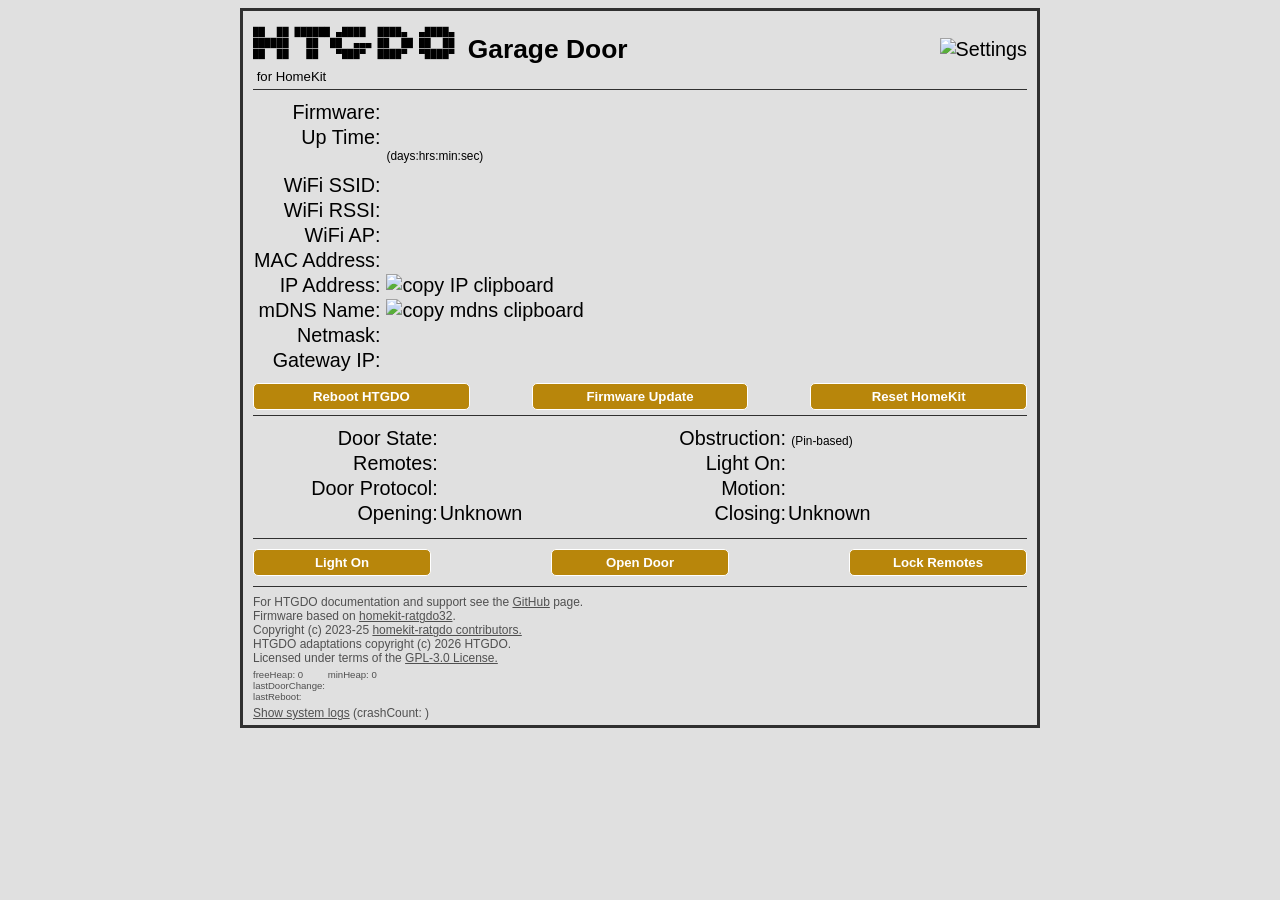
==== commit f1433364: "feat: align HomeKit HTGDO branding" ====
--- a/src/www/index.html
+++ b/src/www/index.html
@@ -5,11 +5,11 @@
   <!--  Copyright (c) 2023-25 David Kerr, https://github.com/dkerr64 -->
   <meta charset="UTF-8">
   <meta name="viewport" content="width=device-width, initial-scale=1.0, maximum-scale=1.0, user-scalable=1">
-  <meta name="apple-mobile-web-app-title" content="RATDGO">
+  <meta name="apple-mobile-web-app-title" content="HTGDO HomeKit">
   <meta name="apple-mobile-web-app-capable" content="yes">
   <meta name="apple-mobile-web-app-status-bar-style" content="black">
   <meta http-equiv="X-UA-Compatible" content="ie=edge">
-  <title>HomeKit Garage Door Opener</title>
+  <title>HTGDO HomeKit</title>
   <link rel="stylesheet" href="style.css?v=CRC-32">
   <link rel="icon" type="image/png" sizes="96x96" href="/favicon-96x96.png?v=CRC-32" />
   <link rel="icon" type="image/png" sizes="64x64" href="/favicon-64x64.png?v=CRC-32" />
@@ -32,10 +32,11 @@
       <div id="header" class="header">
         <div class="logo">
           <pre class="logo">
- _____ _____ _____ _____ ____  _____
-| __  |  _  |_   _|   __|    \|     |
-|    -|     | | | |  |  |  |  |  |  |
-|__|__|__|__| |_| |_____|____/|_____|
+
+██  ██ ██████ ▄████  ████▄  ▄████▄
+██████   ██  ██  ▄▄▄ ██  ██ ██  ██
+██  ██   ██   ▀███▀  ████▀  ▀████▀
+
           </pre>
           <p class="logo"> for HomeKit</p>
         </div>
@@ -127,7 +128,7 @@
         </div>
         <div class="fullwidth"
           style="padding-top: 0px; padding-bottom: 5px; padding-left: 0%; padding-right: 0%; display: flex; justify-content: space-between;">
-          <input type="button" value="Reboot RATGDO" style="width: 28%;" onclick="rebootRATGDO(true)">
+          <input type="button" value="Reboot HTGDO" style="width: 28%;" onclick="rebootRATGDO(true)">
           <input type="button" value="Firmware Update" style="width: 28%;" onclick="showUpdateDialog()">
           <input type="button" id="unpair" value="Reset HomeKit" style="width: 28%;" onclick="unpairRATGDO()">
         </div>
@@ -722,11 +723,13 @@
           <a style="color: red;" href="https://github.com/ratgdo/homekit-ratgdo32/blob/main/README.md#automatic-close"
             target="_blank">WARNING</a>&nbsp;Automatic&nbsp;door&nbsp;close&nbsp;<span id="autoCloseValue"></span>
         </p>
-        <p style="margin:0px; padding-bottom: 4px;">For documentation and support see the <a id="docsLink"
+        <p style="margin:0px; padding-bottom: 4px;">For HTGDO documentation and support see the <a id="docsLink"
             href="https://github.com/ratgdo/homekit-ratgdo">GitHub</a>
-          page.<br>Copyright (c) 2023-25 <a id="contribLink"
-            href="https://github.com/ratgdo/homekit-ratgdo/graphs/contributors">homekit-ratgdo
-            contributors.</a><br>Licensed under terms of the <a
+          page.<br>Firmware based on <a href="https://github.com/ratgdo/homekit-ratgdo32">homekit-ratgdo32</a>.
+          <br>Copyright (c) 2023-25 <a id="contribLink"
+            href="https://github.com/ratgdo/homekit-ratgdo/graphs/contributors">homekit-ratgdo contributors.</a>
+          <br>HTGDO adaptations copyright (c) 2026 HTGDO.
+          <br>Licensed under terms of the <a
             href="https://www.gnu.org/licenses/gpl-3.0.en.html">GPL-3.0
             License.</a>
         </p>
--- a/src/www/style.css
+++ b/src/www/style.css
@@ -0,0 +1,520 @@
+/*************************************************************
+ * Stylesheet for HTGDO web status page
+ *
+ * Copyright (c) 2023-25 David Kerr, https://github.com/dkerr64
+ *
+ *************************************************************/
+
+* {
+    box-sizing: border-box;
+}
+
+html,
+body {
+    background-color: darkgray;
+    overflow-x: hidden;
+    font-family: Verdana, Geneva, Tahoma, sans-serif;
+    font-size: 3vw;
+    scrollbar-width: none;
+}
+
+input,
+input[type="file"]::-webkit-file-upload-button,
+input[type="file"]::file-selector-button {
+    /* background-color: rgb(180, 117, 23); */
+    background-color: darkgoldenrod;
+    color: white;
+    border-style: solid;
+    border-color: white;
+    border-top-left-radius: 5px;
+    border-top-right-radius: 5px;
+    border-bottom-right-radius: 5px;
+    border-bottom-left-radius: 5px;
+    border-width: 1px;
+    font-weight: bold;
+    font-size: 2vw;
+    padding: 5px;
+    cursor: pointer;
+}
+
+input[type="radio"],
+input[type="checkbox"] {
+    vertical-align: middle;
+    accent-color: darkgoldenrod;
+    margin: 0px;
+}
+
+input[type="text"],
+input[type="password"],
+input[type="number"] {
+    font-weight: normal;
+}
+
+input[type="checkbox"][disabled] {
+    cursor: not-allowed;
+}
+
+.button-row input[type="button"] {
+    padding-left: 0px;
+    padding-right: 0px;
+}
+
+
+input[type="file"]::-webkit-file-upload-button:active,
+input[type="file"]::file-selector-button:active,
+input[type="button"]:active {
+    background-color: rgba(184, 135, 11, 0.75);
+    transform: scale(0.95);
+}
+
+input.slider {
+    -webkit-appearance: none;
+    appearance: none;
+    vertical-align: middle;
+    margin: 0;
+    border: 0;
+    padding: 0;
+    height: 15px;
+    background-color: transparent;
+    border-radius: 5px;
+}
+
+input.slider::-webkit-slider-runnable-track {
+    height: 3px;
+    background-color: #B0B0B0;
+}
+
+input.slider::-webkit-slider-thumb {
+    -webkit-appearance: none;
+    appearance: none;
+    width: 17px;
+    height: 17px;
+    border-radius: 50%;
+    border: 0px;
+    margin-top: -7px;
+    background: darkgoldenrod;
+    cursor: pointer;
+}
+
+input.slider::-moz-range-track {
+    height: 3px;
+    background-color: #B0B0B0;
+}
+
+input.slider::-moz-range-thumb {
+    width: 17px;
+    height: 17px;
+    border-radius: 50%;
+    border: 0px;
+    margin-top: -7px;
+    background: darkgoldenrod;
+    cursor: pointer;
+}
+
+label {
+    cursor: pointer;
+}
+
+select {
+    vertical-align: middle;
+    font-size: 1em;
+    border-style: solid;
+    border-top-left-radius: 5px;
+    border-top-right-radius: 5px;
+    border-bottom-right-radius: 5px;
+    border-bottom-left-radius: 5px;
+    border-width: 1px;
+    width: 15em;
+    padding: 5px;
+    appearance: unset;
+}
+
+div {
+    position: static;
+    float: left;
+    background-color: #E0E0E0;
+    border-color: #303030;
+    padding: 10px;
+}
+
+div.serverstatus {
+    width: 100%;
+    overflow: hidden;
+    position: relative;
+    padding-left: 0px;
+    padding-right: 0px;
+
+    td:nth-child(1) {
+        text-align: right;
+    }
+}
+
+div.qrcode {
+    width: 25%;
+    left: 75%;
+    max-width: 200px;
+    overflow: hidden;
+    position: absolute;
+}
+
+div.fullwidth {
+    width: 100%;
+    max-width: 800px;
+    overflow: hidden;
+    position: relative;
+    border-bottom-style: solid;
+    border-bottom-width: 1px;
+    padding-left: 0px;
+    padding-right: 0px;
+
+    td:nth-child(2n - 1) {
+        text-align: right;
+    }
+}
+
+div.header {
+    display: flex;
+    align-items: center;
+    width: 100%;
+    max-width: 800px;
+    overflow: hidden;
+    position: relative;
+    border-bottom-style: solid;
+    border-bottom-width: 1px;
+    padding: 0px;
+    padding-top: 5px;
+    padding-bottom: 5px;
+}
+
+div.fullpage {
+    margin: auto;
+    max-width: 800px;
+    height: auto;
+    overflow: hidden;
+    position: relative;
+    float: none;
+    border-style: solid;
+    padding-top: 0px;
+    padding-bottom: 0px;
+}
+
+div.center {
+    text-align: center;
+    padding: 0px;
+}
+
+div.footer {
+    width: 100%;
+    font-size: 12px;
+    padding: 0px;
+    padding-bottom: 5px;
+}
+
+.logo {
+    font-family: 'Courier New', Courier, monospace;
+    text-align: left;
+    white-space: pre;
+    font-weight: bold;
+    padding: 0;
+    margin: 0;
+    display: inline-grid;
+}
+
+p.logo {
+    font-family: Verdana, Geneva, Tahoma, sans-serif;
+    font-weight: normal;
+    font-size: 2vw;
+    margin: 0px;
+}
+
+pre.logo {
+    font-size: 1.5vw;
+    margin-bottom: -2vw;
+}
+
+div.name {
+    font-weight: bold;
+    font-size: 4vw;
+    text-align: left;
+    padding: 0;
+    margin: 0;
+    margin-left: 2vw;
+    height: 100%;
+    display: flex;
+    align-items: center;
+    padding-right: 30px;
+}
+
+td {
+    padding: 1px;
+    vertical-align: top;
+}
+
+table {
+    border-collapse: collapse;
+}
+
+table.password,
+table.settings {
+    border-collapse: unset;
+}
+
+table.settings td,
+table.settings label,
+table.password td,
+table.password label {
+    vertical-align: middle;
+    font-size: 0.8em;
+}
+
+table.status td:nth-child(2),
+table.settings td:nth-child(2) {
+    padding-left: 5px;
+}
+
+table.settings td.label,
+table.settings td.IPlabel,
+table.password td.label {
+    vertical-align: middle;
+    text-align: right;
+    font-size: 0.8em;
+}
+
+table.settings select.TZinput,
+table.settings select.FCinput,
+table.settings input.IPinput {
+    font-size: 0.9em;
+}
+
+.modal {
+    display: none;
+    position: fixed;
+    z-index: 1;
+    padding-top: 100px;
+    top: 0px;
+    left: 0px;
+    width: 100%;
+    height: 100%;
+    overflow: auto;
+    background-color: rgba(0, 0, 0, 0.4);
+}
+
+/* Modal Content */
+.modal-content {
+    background-color: #E0E0E0;
+    margin: auto;
+    padding: 20px;
+    border: 1px solid gray;
+    width: 90%;
+    max-width: 720px;
+    float: none;
+}
+
+/* The Close Button */
+.close {
+    color: #aaaaaa;
+    float: right;
+    font-size: 28px;
+    font-weight: bold;
+}
+
+.close:hover,
+.close:focus {
+    color: black;
+    text-decoration: none;
+    cursor: pointer;
+}
+
+fieldset {
+    border: 1px solid darkgray;
+    width: 100%;
+}
+
+/* Style the tab */
+div.tab {
+    overflow: hidden;
+    height: initial;
+    width: 100%;
+    position: relative;
+    border-bottom-style: solid;
+    border-bottom-width: 1px;
+    padding-left: 0px;
+    padding-right: 0px;
+    padding-top: 5px;
+    padding-bottom: 1px;
+    flex-grow: 0;
+    flex-shrink: 1;
+    flex-basis: auto;
+}
+
+/* Style the buttons that are used to open the tab content */
+div.tab button {
+    background-color: darkgoldenrod;
+    font-weight: bold;
+    color: white;
+    float: left;
+    border-color: transparent;
+    margin: 1px;
+    outline: none;
+    cursor: pointer;
+    padding: 2vw 1vw;
+    transition: 0.3s;
+    font-size: 2vw;
+}
+
+/* Change background color of buttons on hover */
+div.tab button:hover {
+    background-color: lightgray;
+    color: black;
+}
+
+/* Create an active/current tablink class */
+div.tab button.active {
+    background-color: silver;
+    color: black;
+}
+
+/* Style the tab content */
+div.tabcontent {
+    display: none;
+    width: 100%;
+    height: 0px;
+    overflow: auto;
+    position: relative;
+    border-bottom-style: solid;
+    border-bottom-width: 1px;
+    padding: 0px;
+    margin-bottom: 10px;
+    margin-top: 10px;
+    flex-grow: 1;
+    flex-shrink: 1;
+    flex-basis: auto;
+}
+
+div.logheader {
+    max-width: 100%;
+    height: initial;
+    flex: 0 1 auto;
+    border-bottom-style: none;
+}
+
+#loader {
+    border: 12px solid whitesmoke;
+    border-radius: 50%;
+    border-top: 12px solid dimgray;
+    width: 70px;
+    height: 70px;
+    animation: spin 1s linear infinite;
+    visibility: hidden;
+    z-index: 99;
+}
+
+.ldrcenter {
+    position: absolute;
+    top: 0;
+    bottom: 0;
+    left: 0;
+    right: 0;
+    margin: auto;
+}
+
+@keyframes spin {
+    100% {
+        transform: rotate(360deg);
+    }
+}
+
+@media only screen and (min-width: 660px) {
+    body {
+        font-size: 19.8px;
+    }
+
+    div.tab button {
+        padding: 14px 6px;
+        font-size: 13.2px;
+    }
+
+    input,
+    input[type="file"]::-webkit-file-upload-button,
+    input[type="file"]::file-selector-button {
+        font-size: 13.2px;
+    }
+
+    div.name {
+        font-size: 26.4px;
+        margin-left: 13.2px;
+    }
+
+    pre.logo {
+        font-size: 9.9px;
+        margin-bottom: -13.2px;
+    }
+
+    p.logo {
+        font-size: 13.2px;
+    }
+}
+
+@media (prefers-color-scheme: light) {
+
+    .modal-content,
+    html,
+    div,
+    input[type="file"],
+    body {
+        background-color: #E0E0E0;
+        border-color: #303030;
+        color: black;
+    }
+
+    select,
+    input[type="number"],
+    input[type="text"],
+    input[type="password"] {
+        background-color: #F0F0F0;
+        border-color: #303030;
+        color: black;
+    }
+
+    input[type="checkbox"][disabled]+label {
+        color: rgba(0, 0, 0, 0.5);
+        cursor: not-allowed;
+    }
+
+    div.footer,
+    a {
+        color: #505050;
+    }
+}
+
+@media (prefers-color-scheme: dark) {
+
+    .modal-content,
+    html,
+    div,
+    input[type="file"],
+    body {
+        background-color: #303030;
+        border-color: #E0E0E0;
+        color: white;
+    }
+
+    select,
+    input[type="number"],
+    input[type="text"],
+    input[type="password"] {
+        background-color: #202020;
+        border-color: #E0E0E0;
+        color: white;
+    }
+
+    input[type="checkbox"][disabled]+label {
+        color: rgba(255, 255, 255, 0.5);
+        cursor: not-allowed;
+    }
+
+    div.footer,
+    a {
+        color: #B0B0B0;
+    }
+}
